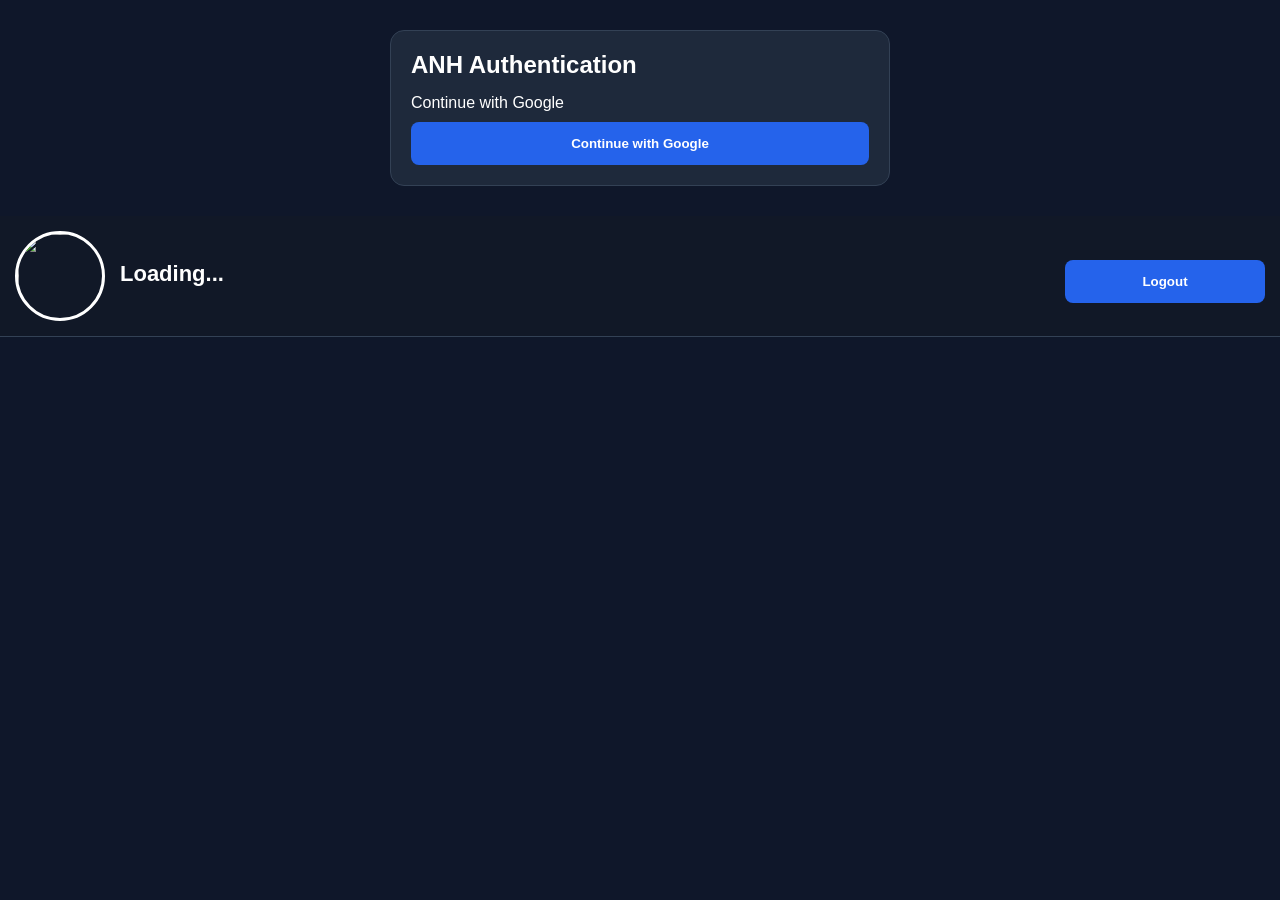
==== index.html @ 6f296a14 "Update" ====
<!DOCTYPE html>
<html lang="en">
<head>

<!-- =========================================
SEO
========================================= -->

<meta charset="UTF-8">

<meta
name="viewport"
content="width=device-width, initial-scale=1.0">

<title>
Akshat Network Hub Dashboard
</title>

<meta
name="description"
content="Akshat Network Hub Dashboard - User Visit History, Diagnostics and Feedback System">

<meta
name="keywords"
content="Akshat Network Hub Dashboard, Firebase Dashboard, Visit History, Diagnostics">

<meta
name="author"
content="Akshat Prasad">

<meta
name="robots"
content="index, follow">

<meta
property="og:title"
content="Akshat Network Hub Dashboard">

<meta
property="og:description"
content="Akshat Network Hub Dashboard - User Visit History, Diagnostics and Feedback System">

<meta property="og:image" content="https://akshat-881236.github.io/TrackerJS/Assets/AKNH/icon-192.png">

<meta property="og:url" content="https://anh-dashboard-881238.web.app">

<meta name="twitter:card" content="summary_large_image">
<meta name="twitter:title" content="Akshat Network Hub Dashboard">
<meta name="twitter:description" content="Akshat Network Hub Dashboard - User Visit History, Diagnostics and Feedback System">
<meta name="twitter:image" content="https://akshat-881236.github.io/TrackerJS/Assets/AKNH/icon-192.png">
<meta name="twitter:url" content="https://anh-dashboard-881238.web.app">

<link rel="icon" href="https://akshat-881236.github.io/TrackerJS/Assets/AKNH/icon-192.png" type="image/png">

<link
rel="canonical"
href="https://anh-dashboard-881238.web.app">

<!-- =========================================
STYLE
========================================= -->

<style>

/* =========================================
RESET
========================================= */

*{
    margin:0;
    padding:0;
    box-sizing:border-box;
    font-family:Arial,sans-serif;
}

body{
    background:#0f172a;
    color:white;
    overflow-x:hidden;
}

/* =========================================
HEADER
========================================= */

header{
    background:#111827;
    padding:15px;
    border-bottom:1px solid #334155;
}

.headerContainer{
    display:flex;
    align-items:center;
    justify-content:space-between;
    gap:20px;
    flex-wrap:wrap;
}

.userInfo{
    display:flex;
    align-items:center;
    gap:15px;
}

.userInfo img{
    width:90px;
    height:90px;
    border-radius:50%;
    object-fit:cover;
    border:3px solid white;
}

.userMeta h2{
    font-size:22px;
}

.userMeta p{
    color:#cbd5e1;
    margin-top:4px;
}

/* =========================================
LAYOUT
========================================= */

.mainContainer{
    display:flex;
    min-height:100vh;
}

/* =========================================
SIDEBAR
========================================= */

.sidebar{
    width:260px;
    background:#111827;
    padding:20px;
    border-right:1px solid #334155;
}

.sidebar button{
    width:100%;
    padding:14px;
    margin-bottom:10px;
    border:none;
    border-radius:10px;
    background:#1e293b;
    color:white;
    cursor:pointer;
    text-align:left;
    font-weight:bold;
}

.sidebar button:hover{
    background:#2563eb;
}

/* =========================================
CONTENT
========================================= */

.content{
    flex:1;
    padding:20px;
}

.card{
    background:#1e293b;
    border:1px solid #334155;
    border-radius:14px;
    padding:20px;
    margin-bottom:20px;
}

.card h2{
    margin-bottom:15px;
}

/* =========================================
TABLE
========================================= */

table{
    width:100%;
    border-collapse:collapse;
}

table th,
table td{
    border:1px solid #475569;
    padding:12px;
    text-align:left;
}

table th{
    background:#111827;
}

/* =========================================
FORM
========================================= */

input,
textarea,
select,
button{
    width:100%;
    padding:14px;
    border:none;
    border-radius:8px;
    margin-top:10px;
}

input,
textarea,
select{
    background:#0f172a;
    color:white;
    border:1px solid #475569;
}

button{
    background:#2563eb;
    color:white;
    cursor:pointer;
    font-weight:bold;
}

button:hover{
    opacity:0.9;
}

/* =========================================
SPA
========================================= */

.tabSection{
    display:none;
}

.activeTab{
    display:block;
}

/* =========================================
STATUS
========================================= */

.success{
    color:#22c55e;
    margin-top:10px;
}

.error{
    color:#ef4444;
    margin-top:10px;
}

/* =========================================
RESPONSIVE
========================================= */

@media(max-width:992px){

    .mainContainer{
        flex-direction:column;
    }

    .sidebar{
        width:100%;
        display:flex;
        overflow-x:auto;
        gap:10px;
    }

    .sidebar button{
        min-width:180px;
    }

    table{
        display:block;
        overflow-x:auto;
    }

}

@media(max-width:600px){

    .headerContainer{
        flex-direction:column;
        align-items:flex-start;
    }

    .userInfo{
        flex-direction:column;
        align-items:flex-start;
    }

    .userInfo img{
        width:70px;
        height:70px;
    }

    .content{
        padding:12px;
    }

}

.hidden{
    display:none;
}

#profilePreview{
    display:block;
}

/* =========================================
FIX SPA TAB BUG
ADD THIS INSIDE <style>
========================================= */

.tabSection{
    display:none;
}

.tabSection.activeTab{
    display:block;
}

/* =========================================
OPTIONAL BETTER ACTIVE BUTTON UI
ADD INSIDE <style>
========================================= */

.sidebar button.activeSidebarBtn{

    background:#2563eb;

    border:1px solid #60a5fa;

}

</style>
<script src="https://akshat-881236.github.io/TrackerJS/MITLicense-Term-of-Use--Privacy.min.js" defer></script>
<script src="https://akshat-881236.github.io/TrackerJS/akshatnetworkhub.min.js" defer></script>
<script src="https://akshat-881236.github.io/TrackerJS/akshat-add-nav.js" defer></script>
<script src="https://akshat-881236.github.io/TrackerJS/redirect.js" defer></script>
</head>

<body>

<!-- =========================================
AUTH SECTION
ADD THIS BELOW <body>
========================================= -->

<section
id="authSection"
class="card"
style="
max-width:500px;
margin:30px auto;">

    <h2>
        ANH Authentication
    </h2>

    <p>
        Continue with Google
    </p>

    <button
    id="googleLoginBtn">

        Continue with Google

    </button>

</section>

<!-- =========================================
PROFILE SECTION
ADD THIS BELOW authSection
========================================= -->

<section
id="profileSection"
class="card hidden"
style="
max-width:700px;
margin:30px auto;">

    <h2>
        Complete Your Profile
    </h2>

    <!-- FULL NAME -->

    <input
    type="text"
    id="fullName"
    placeholder="Full Name">

    <!-- EMAIL -->

    <input
    type="email"
    id="email"
    placeholder="Email"
    readonly>

    <!-- DOB -->

    <input
    type="date"
    id="dob">

    <!-- PROFILE PHOTO URL -->

    <input
    type="url"
    id="profileURL"
    placeholder="Profile Photo URL">

    <!-- IMAGE PREVIEW -->

    <img

    id="profilePreview"

    src="https://via.placeholder.com/120"

    style="
    width:120px;
    height:120px;
    border-radius:50%;
    object-fit:cover;
    margin-top:15px;
    border:3px solid white;">

    <!-- WHATSAPP -->

    <input
    type="tel"
    id="whatsapp"
    placeholder="Whatsapp Number">

    <!-- SAVE -->

    <button
    id="saveProfileBtn">

        Save Profile

    </button>

    <!-- STATUS -->

    <p id="profileStatus"></p>

</section>

<!-- =========================================
HEADER
========================================= -->

<header>

<div class="headerContainer">

    <div class="userInfo">

        <img
        id="userPhoto"
        src="https://via.placeholder.com/90">

        <div class="userMeta">

            <h2 id="userName">
                Loading...
            </h2>

            <p id="userEmail"></p>

            <p id="userID"></p>

        </div>

    </div>

    <button
    id="logoutBtn"
    style="max-width:200px;">

        Logout

    </button>

</div>

</header>

<!-- =========================================
MAIN
========================================= -->

<div class="mainContainer hidden">

<!-- =========================================
SIDEBAR
========================================= -->

<div class="sidebar">

    <button onclick="openTab(event,'dashboardTab')">
        Dashboard
    </button>

    <button onclick="openTab(event,'profileTab')">
        Profile
    </button>

    <button onclick="openTab(event,'visitTab')">
        Visit History
    </button>

    <button onclick="openTab(event,'feedbackTab')">
        Feedback
    </button>

    <button id="adminBtn" style="display:none;" onclick="visitAdmin()">
        Admin
    </button>

</div>

<!-- =========================================
CONTENT
========================================= -->

<div class="content">

<!-- =========================================
DASHBOARD
========================================= -->

<section
id="dashboardTab"
class="tabSection activeTab">

<div class="card">

    <h2>
        Analytics Overview
    </h2>

    <p>
        Welcome to ANH Dashboard
    </p>

</div>

</section>

<!-- =========================================
PROFILE
========================================= -->

<section
id="profileTab"
class="tabSection">

<div class="card">

    <h2>
        Profile Information
    </h2>

    <p id="profileDetails"></p>

</div>

</section>

<!-- =========================================
VISIT HISTORY
========================================= -->

<section
id="visitTab"
class="tabSection">

<div class="card">

    <h2>
        Visit History
    </h2>

    <table>

        <thead>

            <tr>

                <th>Log_ID</th>
                <th>Title</th>
                <th>Device</th>
                <th>Previous</th>
                <th>Next</th>
                <th>Diagnostic</th>

            </tr>

        </thead>

        <tbody
        id="visitTable">

        </tbody>

    </table>

</div>

</section>

<!-- =========================================
FEEDBACK
========================================= -->

<section
id="feedbackTab"
class="tabSection">

<div class="card">

    <h2>
        Smart Feedback System
    </h2>

    <select id="visitedPagesSelect">

        <option value="">
            Select Visited Page
        </option>

    </select>

    <input
    type="text"
    id="feedbackTitle"
    placeholder="Page Title"
    readonly>

    <textarea
    id="feedbackDescription"
    placeholder="Description"
    readonly></textarea>

    <textarea
    id="feedbackMessage"
    placeholder="Write Feedback"></textarea>

    <button
    id="submitFeedbackBtn">

        Submit Feedback

    </button>

    <p id="feedbackStatus"></p>

</div>

</section>

</div>

</div>

<!-- =========================================
FIREBASE
========================================= -->

<script type="module">

/* =========================================
IMPORTS
========================================= */

import { initializeApp }

from "https://www.gstatic.com/firebasejs/12.13.0/firebase-app.js";

import {

    getAuth,
    GoogleAuthProvider,
    signInWithPopup,
    onAuthStateChanged,
    signOut
}

from "https://www.gstatic.com/firebasejs/12.13.0/firebase-auth.js";

import {

    getFirestore,
    collection,
    query,
    where,
    getDocs,
    orderBy,
    addDoc,
    doc,
    getDoc,
    setDoc,
    limit

}

from "https://www.gstatic.com/firebasejs/12.13.0/firebase-firestore.js";

/* =========================================
CONFIG
========================================= */

const firebaseConfig = {

    apiKey:
    "AIzaSyAdlZ6GuhAcHSTZHVZJjoPx1V1zKg5tV3I",

    authDomain:
    "anh-dashboard-881238.firebaseapp.com",

    projectId:
    "anh-dashboard-881238",

    storageBucket:
    "anh-dashboard-881238.firebasestorage.app",

    messagingSenderId:
    "384383636180",

    appId:
    "1:384383636180:web:326d7dcb3d4fafd3b5e141"

};

/* =========================================
INIT
========================================= */

const app =
initializeApp(firebaseConfig);

const auth =
getAuth(app);

const provider =
new GoogleAuthProvider();

const db =
getFirestore(app);

/* =========================================
DOM
========================================= */

const authSection =
document.getElementById(
    "authSection"
);

const profileSection =
document.getElementById(
    "profileSection"
);

const dashboardSection =
document.querySelector(
    ".mainContainer"
);

let selectedVisitLog = null;

/* =========================================
GOOGLE LOGIN
========================================= */

document
.getElementById(
    "googleLoginBtn"
)
.addEventListener(
    "click",
    async()=>{

        try{

            await signInWithPopup(
                auth,
                provider
            );

        }
        catch(error){

            alert(
                error.message
            );

        }

    }
);

/* =========================================
PROFILE IMAGE PREVIEW
========================================= */

document
.getElementById(
    "profileURL"
)
.addEventListener(
    "input",
    (e)=>{

        document
        .getElementById(
            "profilePreview"
        )
        .src =
        e.target.value;

    }
);

/* =========================================
AUTH STATE
========================================= */

onAuthStateChanged(auth, async(user)=>{

    /* =====================================
       USER NOT LOGGED IN
    ===================================== */

    if(!user){

        authSection.classList.remove(
            "hidden"
        );

        profileSection.classList.add(
            "hidden"
        );

        dashboardSection.classList.add(
            "hidden"
        );

        return;

    }

    /* =====================================
       ADMIN BUTTON
    ===================================== */

    if(

        user.email ===

        "its.akshatnetworkhub23@gmail.com"

    ){

        document
        .getElementById(
            "adminBtn"
        )
        .style.display =
        "block";

    }

    /* =====================================
       CHECK USER PROFILE
    ===================================== */

    const userRef =
    doc(db,"users",user.uid);

    const userSnap =
    await getDoc(userRef);

    /* =====================================
       NEW USER
    ===================================== */

    if(!userSnap.exists()){

        authSection.classList.add(
            "hidden"
        );

        profileSection.classList.remove(
            "hidden"
        );

        dashboardSection.classList.add(
            "hidden"
        );

        /* =================================
           AUTO FILL
        ================================= */

        document
        .getElementById(
            "fullName"
        )
        .value =

        user.displayName || "";

        document
        .getElementById(
            "email"
        )
        .value =

        user.email || "";

        return;

    }

    /* =====================================
       EXISTING USER
    ===================================== */

    const data =
    userSnap.data();

    authSection.classList.add(
        "hidden"
    );

    profileSection.classList.add(
        "hidden"
    );

    dashboardSection.classList.remove(
        "hidden"
    );

    /* =====================================
       HEADER
    ===================================== */

    document
    .getElementById(
        "userPhoto"
    )
    .src =

    data.profile_photo ||

    user.photoURL ||

    "https://via.placeholder.com/90";

    document
    .getElementById(
        "userName"
    )
    .innerHTML =

    data.full_name ||

    user.displayName ||

    "Unknown User";

    document
    .getElementById(
        "userEmail"
    )
    .innerHTML =

    data.email ||

    user.email;

    document
    .getElementById(
        "userID"
    )
    .innerHTML =

    "User ID : " +

    (data.user_id || "-");

    /* =====================================
       PROFILE DETAILS
    ===================================== */

    document
    .getElementById(
        "profileDetails"
    )
    .innerHTML = `

        <b>Full Name :</b>

        ${data.full_name || "-"}

        <br><br>

        <b>Email :</b>

        ${data.email || "-"}

        <br><br>

        <b>DOB :</b>

        ${data.dob || "-"}

        <br><br>

        <b>Whatsapp :</b>

        ${data.whatsapp || "-"}

    `;

    /* =====================================
       LOAD FEATURES
    ===================================== */

    loadVisitHistory();

    loadVisitedPages();

});

/* =========================================
SAVE PROFILE
========================================= */

document
.getElementById(
    "saveProfileBtn"
)
.addEventListener(
    "click",
    async()=>{

        const user =
        auth.currentUser;

        if(!user){

            alert(
                "Authentication Required"
            );

            return;

        }

        const fullName =

        document
        .getElementById(
            "fullName"
        )
        .value
        .trim();

        const email =

        document
        .getElementById(
            "email"
        )
        .value
        .trim();

        const dob =

        document
        .getElementById(
            "dob"
        )
        .value;

        const profileURL =

        document
        .getElementById(
            "profileURL"
        )
        .value
        .trim();

        const whatsapp =

        document
        .getElementById(
            "whatsapp"
        )
        .value
        .trim();

        const profileStatus =

        document
        .getElementById(
            "profileStatus"
        );

        /* =================================
           VALIDATION
        ================================= */

        if(

            !fullName ||

            !email ||

            !dob ||

            !profileURL ||

            !whatsapp

        ){

            profileStatus.innerHTML =

            "All Fields Required";

            profileStatus.className =
            "error";

            return;

        }

        /* =================================
           WHATSAPP VALIDATION
        ================================= */

        const repeatedDigits =

        /^(\d)\1+$/;

        if(

            repeatedDigits.test(
                whatsapp
            )

        ){

            profileStatus.innerHTML =

            "Invalid Whatsapp Number";

            profileStatus.className =
            "error";

            return;

        }

        if(

            whatsapp.length < 10 ||

            whatsapp.length > 13

        ){

            profileStatus.innerHTML =

            "Invalid Whatsapp Length";

            profileStatus.className =
            "error";

            return;

        }

        /* =================================
           IMAGE VALIDATION
        ================================= */

        try{

            const imageCheck =

            await fetch(profileURL);

            if(!imageCheck.ok){

                throw new Error();

            }

        }
        catch{

            profileStatus.innerHTML =

            "Invalid Profile Image URL";

            profileStatus.className =
            "error";

            return;

        }

        /* =================================
           USER ID
        ================================= */

        const generatedUserID =

        Math.floor(

            1000000 +
            Math.random() * 9000000

        );

        /* =================================
           SAVE USER
        ================================= */

        await setDoc(

            doc(
                db,
                "users",
                user.uid
            ),

            {

                user_id:
                generatedUserID,

                uid:
                user.uid,

                full_name:
                fullName,

                email:
                email,

                dob:
                dob,

                profile_photo:
                profileURL,

                whatsapp:
                whatsapp,

                created_at:
                new Date()
                .toISOString()

            }

        );

        profileStatus.innerHTML =

        "Profile Saved Successfully";

        profileStatus.className =
        "success";

        setTimeout(()=>{

            window.location.reload();

        },1200);

    }
);

/* =========================================
OPTIONAL SIDEBAR ACTIVE BUTTON
REPLACE openTab() WITH THIS VERSION
========================================= */

window.openTab = function(event, tabId){

    /* =====================================
       HIDE ALL TABS
    ===================================== */

    document
    .querySelectorAll(".tabSection")
    .forEach(section=>{

        section.classList.remove(
            "activeTab"
        );

    });

    /* =====================================
       REMOVE ACTIVE BUTTON
    ===================================== */

    document
    .querySelectorAll(".sidebar button")
    .forEach(button=>{

        button.classList.remove(
            "activeSidebarBtn"
        );

    });

    /* =====================================
       SHOW TARGET TAB
    ===================================== */

    const targetTab =
    document.getElementById(tabId);

    if(targetTab){

        targetTab.classList.add(
            "activeTab"
        );

    }

    /* =====================================
       ACTIVE SIDEBAR BUTTON
    ===================================== */

    const clickedButton =
    event.target;

    if(clickedButton){

        clickedButton.classList.add(
            "activeSidebarBtn"
        );

    }

}

/* =========================================
VISIT HISTORY
========================================= */

async function loadVisitHistory(){

    const user =
    auth.currentUser;

    if(!user) return;

    const table =
    document.getElementById(
        "visitTable"
    );

    if(!table) return;

    table.innerHTML = "";

    try{

        /* =====================================
           SIMPLE QUERY
        ===================================== */

        const q = query(

            collection(db,"visit_logs"),

            where(
                "uid",
                "==",
                user.uid
            )

        );

        const snapshot =
        await getDocs(q);

        /* =====================================
           LOCAL ARRAY
        ===================================== */

        const logs = [];

        snapshot.forEach(docSnap=>{

            logs.push({

                id:
                docSnap.id,

                ...docSnap.data()

            });

        });

        /* =====================================
           LOCAL SORT
        ===================================== */

        logs.sort((a,b)=>{

            return new Date(
                b.timestamp
            ) -

            new Date(
                a.timestamp
            );

        });

        /* =====================================
           EMPTY CHECK
        ===================================== */

        if(logs.length === 0){

            table.innerHTML = `

                <tr>

                    <td colspan="6">

                        No Visit History Found

                    </td>

                </tr>

            `;

            return;

        }

        /* =====================================
           RENDER
        ===================================== */

        logs.forEach(data=>{

            const current =
            data.current || {};

            const previous =
            data.previous || {};

            const next =
            data.next || {};

            table.innerHTML += `

                <tr>

                    <td>

                        ${current.log_id || "-"}

                    </td>

                    <td>

                        ${current.title || "-"}

                    </td>

                    <td>

                        ${data.diagnostics?.device || "-"}

                    </td>

                    <td>

                        <a
                        href="${previous.url || '#'}"
                        target="_blank">

                            ${previous.title || "Previous"}

                        </a>

                    </td>

                    <td>

                        <a
                        href="${next.url || '#'}"
                        target="_blank">

                            ${next.title || "Next"}

                        </a>

                    </td>

                    <td>

                        <button
                        onclick="openDiagnostic('${data.id}')">

                            Diagnostic

                        </button>

                    </td>

                </tr>

            `;

        });

        console.log(
            "Visit History Loaded"
        );

    }
    catch(error){

        console.error(
            "Visit History Error",
            error
        );

    }

}

/* =========================================================
REPLACE COMPLETE loadVisitedPages()
========================================================= */

async function loadVisitedPages(){

    const user =
    auth.currentUser;

    if(!user) return;

    const select =
    document.getElementById(
        "visitedPagesSelect"
    );

    if(!select) return;

    select.innerHTML = `

        <option value="">
            Select Visited Page
        </option>

    `;

    try{

        /* =====================================
           SIMPLE QUERY
        ===================================== */

        const q = query(

            collection(db,"visit_logs"),

            where(
                "uid",
                "==",
                user.uid
            )

        );

        const snapshot =
        await getDocs(q);

        const logs = [];

        snapshot.forEach(docSnap=>{

            logs.push({

                id:
                docSnap.id,

                ...docSnap.data()

            });

        });

        /* =====================================
           LOCAL SORT
        ===================================== */

        logs.sort((a,b)=>{

            return new Date(
                b.timestamp
            ) -

            new Date(
                a.timestamp
            );

        });

        /* =====================================
           EMPTY CHECK
        ===================================== */

        if(logs.length === 0){

            console.log(
                "No Logs Found"
            );

            return;

        }

        /* =====================================
           RENDER OPTIONS
        ===================================== */

        logs.forEach(data=>{

            const current =
            data.current || {};

            if(

                !current.title ||

                !current.log_id

            ){

                return;

            }

            const option =
            document.createElement(
                "option"
            );

            option.value =
            data.id;

            option.textContent =

            current.title +

            " | " +

            current.log_id;

            option.dataset.url =
            current.url || "";

            option.dataset.title =
            current.title || "";

            option.dataset.description =
            current.description || "";

            select.appendChild(
                option
            );

        });

        console.log(
            "Feedback Pool Generated"
        );

    }
    catch(error){

        console.error(
            "Visited Pages Error",
            error
        );

    }

}

/* =========================================
FEEDBACK AUTO FILL
========================================= */

document
.getElementById(
    "visitedPagesSelect"
)
.addEventListener(
    "change",
    (event)=>{

        const option =

        event.target.selectedOptions[0];

        if(!option) return;

        selectedVisitLog =
        option.value;

        document
        .getElementById(
            "feedbackTitle"
        )
        .value =

        option.dataset.title || "";

        document
        .getElementById(
            "feedbackDescription"
        )
        .value =

        option.dataset.description || "";

    }
);

/* =========================================
SUBMIT FEEDBACK
========================================= */

document
.getElementById(
    "submitFeedbackBtn"
)
.addEventListener(
    "click",
    async()=>{

        const user =
        auth.currentUser;

        if(!user){

            alert(
                "Login Required"
            );

            return;

        }

        if(!selectedVisitLog){

            alert(
                "Select Visited Page"
            );

            return;

        }

        const feedbackMessage =

        document
        .getElementById(
            "feedbackMessage"
        )
        .value
        .trim();

        if(!feedbackMessage){

            alert(
                "Feedback Required"
            );

            return;

        }

        const selectedOption =

        document
        .getElementById(
            "visitedPagesSelect"
        )
        .selectedOptions[0];

        const feedbackID =

        "FB_" +

        Math.floor(

            100000 +
            Math.random() * 900000

        );

        await addDoc(

            collection(
                db,
                "feedbacks"
            ),

            {

                feedback_id:
                feedbackID,

                uid:
                user.uid,

                email:
                user.email,

                log_id:
                selectedVisitLog,

                url:
                selectedOption
                .dataset
                .url,

                title:
                selectedOption
                .dataset
                .title,

                description:
                selectedOption
                .dataset
                .description,

                feedback:
                feedbackMessage,

                timestamp:
                new Date()
                .toISOString()

            }

        );

        document
        .getElementById(
            "feedbackStatus"
        )
        .innerHTML =

        "Feedback Submitted Successfully";

        document
        .getElementById(
            "feedbackStatus"
        )
        .className =
        "success";

        document
        .getElementById(
            "feedbackMessage"
        )
        .value = "";

    }
);

/* =========================================
DIAGNOSTIC
========================================= */

/* =========================================================
DYNAMIC DIAGNOSTIC CARD ENGINE
========================================================= */

window.openDiagnostic = async function(logID){

    try{

        /* =================================================
           REMOVE OLD CARD
        ================================================= */

        const oldModal =

        document.getElementById(
            "diagnosticOverlay"
        );

        if(oldModal){

            oldModal.remove();

        }

        /* =================================================
           FIRESTORE FETCH
        ================================================= */

        const diagnosticRef =

        doc(
            db,
            "visit_logs",
            logID
        );

        const diagnosticSnap =

        await getDoc(
            diagnosticRef
        );

        if(!diagnosticSnap.exists()){

            alert(
                "Diagnostic Not Found"
            );

            return;

        }

        const data =
        diagnosticSnap.data();

        const current =
        data.current || {};

        const previous =
        data.previous || {};

        const next =
        data.next || {};

        const diagnostics =
        data.diagnostics || {};

        /* =================================================
           OVERLAY
        ================================================= */

        const overlay =
        document.createElement("div");

        overlay.id =
        "diagnosticOverlay";

        overlay.style = `

            position:fixed;
            inset:0;
            background:rgba(0,0,0,0.75);
            backdrop-filter:blur(4px);
            z-index:999999;
            display:flex;
            align-items:center;
            justify-content:center;
            padding:20px;

        `;

        /* =================================================
           CARD
        ================================================= */

        const card =
        document.createElement("div");

        card.id =
        "diagnosticCard";

        card.style = `

            width:100%;
            max-width:950px;
            max-height:92vh;
            overflow:auto;
            background:#111827;
            border:1px solid #334155;
            border-radius:20px;
            padding:25px;
            color:white;
            position:relative;
            box-shadow:
            0 0 40px rgba(0,0,0,0.5);

        `;

        /* =================================================
           CLOSE ICON
        ================================================= */

        const closeIcon =
        document.createElement("div");

        closeIcon.innerHTML = "✕";

        closeIcon.style = `

            position:absolute;
            top:18px;
            right:22px;
            font-size:26px;
            cursor:pointer;
            color:#cbd5e1;

        `;

        closeIcon.onclick = ()=>{

            overlay.remove();

        };

        /* =================================================
           REPORT HTML
        ================================================= */

        card.innerHTML += `

            <h1
            style="
            margin-bottom:25px;
            color:#60a5fa;">

                Diagnostic Report

            </h1>

            <div
            style="
            display:grid;
            gap:18px;">

                <!-- CURRENT -->

                <div
                style="
                background:#1e293b;
                padding:18px;
                border-radius:12px;">

                    <h2>
                        Current Page
                    </h2>

                    <p>
                        <b>Log ID:</b>

                        ${current.log_id || "-"}
                    </p>

                    <p>
                        <b>Title:</b>

                        ${current.title || "-"}
                    </p>

                    <p>
                        <b>URL:</b>

                        <a
                        href="${current.url || '#'}"
                        target="_blank"
                        style="color:#60a5fa;">

                            ${current.url || "-"}

                        </a>

                    </p>

                    <p>
                        <b>Description:</b>

                        ${current.description || "-"}
                    </p>

                </div>

                <!-- PREVIOUS -->

                <div
                style="
                background:#1e293b;
                padding:18px;
                border-radius:12px;">

                    <h2>
                        Previous Page
                    </h2>

                    <p>
                        <b>Log ID:</b>

                        ${previous.log_id || "-"}
                    </p>

                    <p>
                        <b>Title:</b>

                        ${previous.title || "-"}
                    </p>

                    <p>
                        <b>URL:</b>

                        <a
                        href="${previous.url || '#'}"
                        target="_blank"
                        style="color:#60a5fa;">

                            ${previous.url || "-"}

                        </a>

                    </p>

                </div>

                <!-- NEXT -->

                <div
                style="
                background:#1e293b;
                padding:18px;
                border-radius:12px;">

                    <h2>
                        Next Page
                    </h2>

                    <p>
                        <b>Log ID:</b>

                        ${next.log_id || "-"}
                    </p>

                    <p>
                        <b>Title:</b>

                        ${next.title || "-"}
                    </p>

                    <p>
                        <b>URL:</b>

                        <a
                        href="${next.url || '#'}"
                        target="_blank"
                        style="color:#60a5fa;">

                            ${next.url || "-"}

                        </a>

                    </p>

                </div>

                <!-- DEVICE -->

                <div
                style="
                background:#1e293b;
                padding:18px;
                border-radius:12px;">

                    <h2>
                        Device & Browser
                    </h2>

                    <p>
                        <b>Device:</b>

                        ${diagnostics.device || "-"}
                    </p>

                    <p>
                        <b>Platform:</b>

                        ${diagnostics.platform || "-"}
                    </p>

                    <p>
                        <b>Viewport:</b>

                        ${diagnostics.viewport || "-"}
                    </p>

                    <p>
                        <b>Language:</b>

                        ${diagnostics.language || "-"}
                    </p>

                    <p>
                        <b>User Agent:</b>

                        ${diagnostics.user_agent || "-"}
                    </p>

                </div>

                <!-- NETWORK -->

                <div
                style="
                background:#1e293b;
                padding:18px;
                border-radius:12px;">

                    <h2>
                        Network & Performance
                    </h2>

                    <p>
                        <b>Online:</b>

                        ${diagnostics.online}
                    </p>

                    <p>
                        <b>Load Time:</b>

                        ${diagnostics.load_time || "-"}
                    </p>

                    <p>
                        <b>Referrer:</b>

                        ${diagnostics.referrer || "-"}
                    </p>

                </div>

                <!-- WARNINGS -->

                <div
                style="
                background:#1e293b;
                padding:18px;
                border-radius:12px;">

                    <h2>
                        Console Warnings
                    </h2>

                    <pre
                    style="
                    white-space:pre-wrap;
                    color:#fca5a5;">

${JSON.stringify(
diagnostics.warnings || [],
null,
2
)}

                    </pre>

                </div>

            </div>

            <!-- BUTTONS -->

            <div
            style="
            display:flex;
            gap:15px;
            flex-wrap:wrap;
            margin-top:30px;">

                <button
                id="downloadPDFBtn"
                style="
                flex:1;
                background:#2563eb;
                color:white;
                border:none;
                padding:14px;
                border-radius:10px;
                cursor:pointer;">

                    Download PDF

                </button>

                <button
                id="saveImageBtn"
                style="
                flex:1;
                background:#0f766e;
                color:white;
                border:none;
                padding:14px;
                border-radius:10px;
                cursor:pointer;">

                    Save as Image

                </button>

                <button
                id="closeDiagnosticBtn"
                style="
                flex:1;
                background:#dc2626;
                color:white;
                border:none;
                padding:14px;
                border-radius:10px;
                cursor:pointer;">

                    Close

                </button>

            </div>

        `;

        card.appendChild(
            closeIcon
        );

        overlay.appendChild(
            card
        );

        document.body.appendChild(
            overlay
        );

        /* =================================================
           CLOSE OUTSIDE
        ================================================= */

        overlay.addEventListener(
            "click",
            (event)=>{

                if(

                    event.target ===
                    overlay

                ){

                    overlay.remove();

                }

            }
        );

        /* =================================================
           CLOSE BUTTON
        ================================================= */

        document
        .getElementById(
            "closeDiagnosticBtn"
        )
        .addEventListener(
            "click",
            ()=>{

                overlay.remove();

            }
        );

/* =========================================================
SAVE AS IMAGE
========================================================= */

document
.getElementById(
    "saveImageBtn"
)
.addEventListener(
    "click",
    async()=>{

        /* =====================================
           REMOVE HEIGHT LIMIT
        ===================================== */

        const originalMaxHeight =
        card.style.maxHeight;

        const originalOverflow =
        card.style.overflow;

        card.style.maxHeight =
        "none";

        card.style.overflow =
        "visible";

        /* =====================================
           FULL CANVAS
        ===================================== */

        const canvas =

        await html2canvas(card,{

            scale:2,

            useCORS:true,

            allowTaint:true,

            windowWidth:
            card.scrollWidth,

            windowHeight:
            card.scrollHeight

        });

        /* =====================================
           RESTORE
        ===================================== */

        card.style.maxHeight =
        originalMaxHeight;

        card.style.overflow =
        originalOverflow;

        /* =====================================
           DOWNLOAD
        ===================================== */

        const link =
        document.createElement("a");

        link.download =

        current.log_id +

        "_diagnostic.png";

        link.href =
        canvas.toDataURL(
            "image/png"
        );

        link.click();

    });

/* =========================================================
DOWNLOAD PDF
========================================================= */

document
.getElementById(
    "downloadPDFBtn"
)
.addEventListener(
    "click",
    async()=>{

        /* =====================================
           REMOVE SCROLL LIMIT
        ===================================== */

        const originalMaxHeight =
        card.style.maxHeight;

        const originalOverflow =
        card.style.overflow;

        card.style.maxHeight =
        "none";

        card.style.overflow =
        "visible";

        /* =====================================
           FULL HTML CAPTURE
        ===================================== */

        const canvas =

        await html2canvas(card,{

            scale:2,

            useCORS:true,

            allowTaint:true,

            windowWidth:
            card.scrollWidth,

            windowHeight:
            card.scrollHeight

        });

        /* =====================================
           RESTORE
        ===================================== */

        card.style.maxHeight =
        originalMaxHeight;

        card.style.overflow =
        originalOverflow;

        /* =====================================
           PDF ENGINE
        ===================================== */

        const imageData =

        canvas.toDataURL(
            "image/png"
        );

        const pdf =

        new jspdf.jsPDF(
            "p",
            "mm",
            "a4"
        );

        const pdfWidth =
        190;

        const pdfHeight =

        canvas.height *
        pdfWidth /
        canvas.width;

        /* =====================================
           MULTI PAGE SUPPORT
        ===================================== */

        let heightLeft =
        pdfHeight;

        let position = 0;

        pdf.addImage(

            imageData,

            "PNG",

            10,

            position,

            pdfWidth,

            pdfHeight

        );

        heightLeft -= 277;

        while(heightLeft > 0){

            position =
            heightLeft - pdfHeight;

            pdf.addPage();

            pdf.addImage(

                imageData,

                "PNG",

                10,

                position,

                pdfWidth,

                pdfHeight

            );

            heightLeft -= 277;

        }

        /* =====================================
           DOWNLOAD
        ===================================== */

        pdf.save(

            current.log_id +

            "_diagnostic.pdf"

        );

    });
        }
    catch(error){

        console.error(
            "Diagnostic Error",
            error
        );

        alert(
            "Diagnostic Load Failed"
        );

    }

}

/* =========================================
ADMIN
========================================= */

window.visitAdmin =
function(){

    window.location.href =

    "https://anh-dashboard-881238.web.app/admin.html";

}

/* =========================================
SOFT LOGOUT
========================================= */

document
.getElementById(
"logoutBtn"
)
.addEventListener(
"click",
async()=>{

    await signOut(auth);

    window.location.href =
    "https://akshat-881236.github.io/AkshatNetworkHub/";

});
</script>
<script src="https://cdnjs.cloudflare.com/ajax/libs/html2canvas/1.4.1/html2canvas.min.js"></script>

<!-- jsPDF -->

<script src="https://cdnjs.cloudflare.com/ajax/libs/jspdf/2.5.1/jspdf.umd.min.js"></script>
</body>
</html>
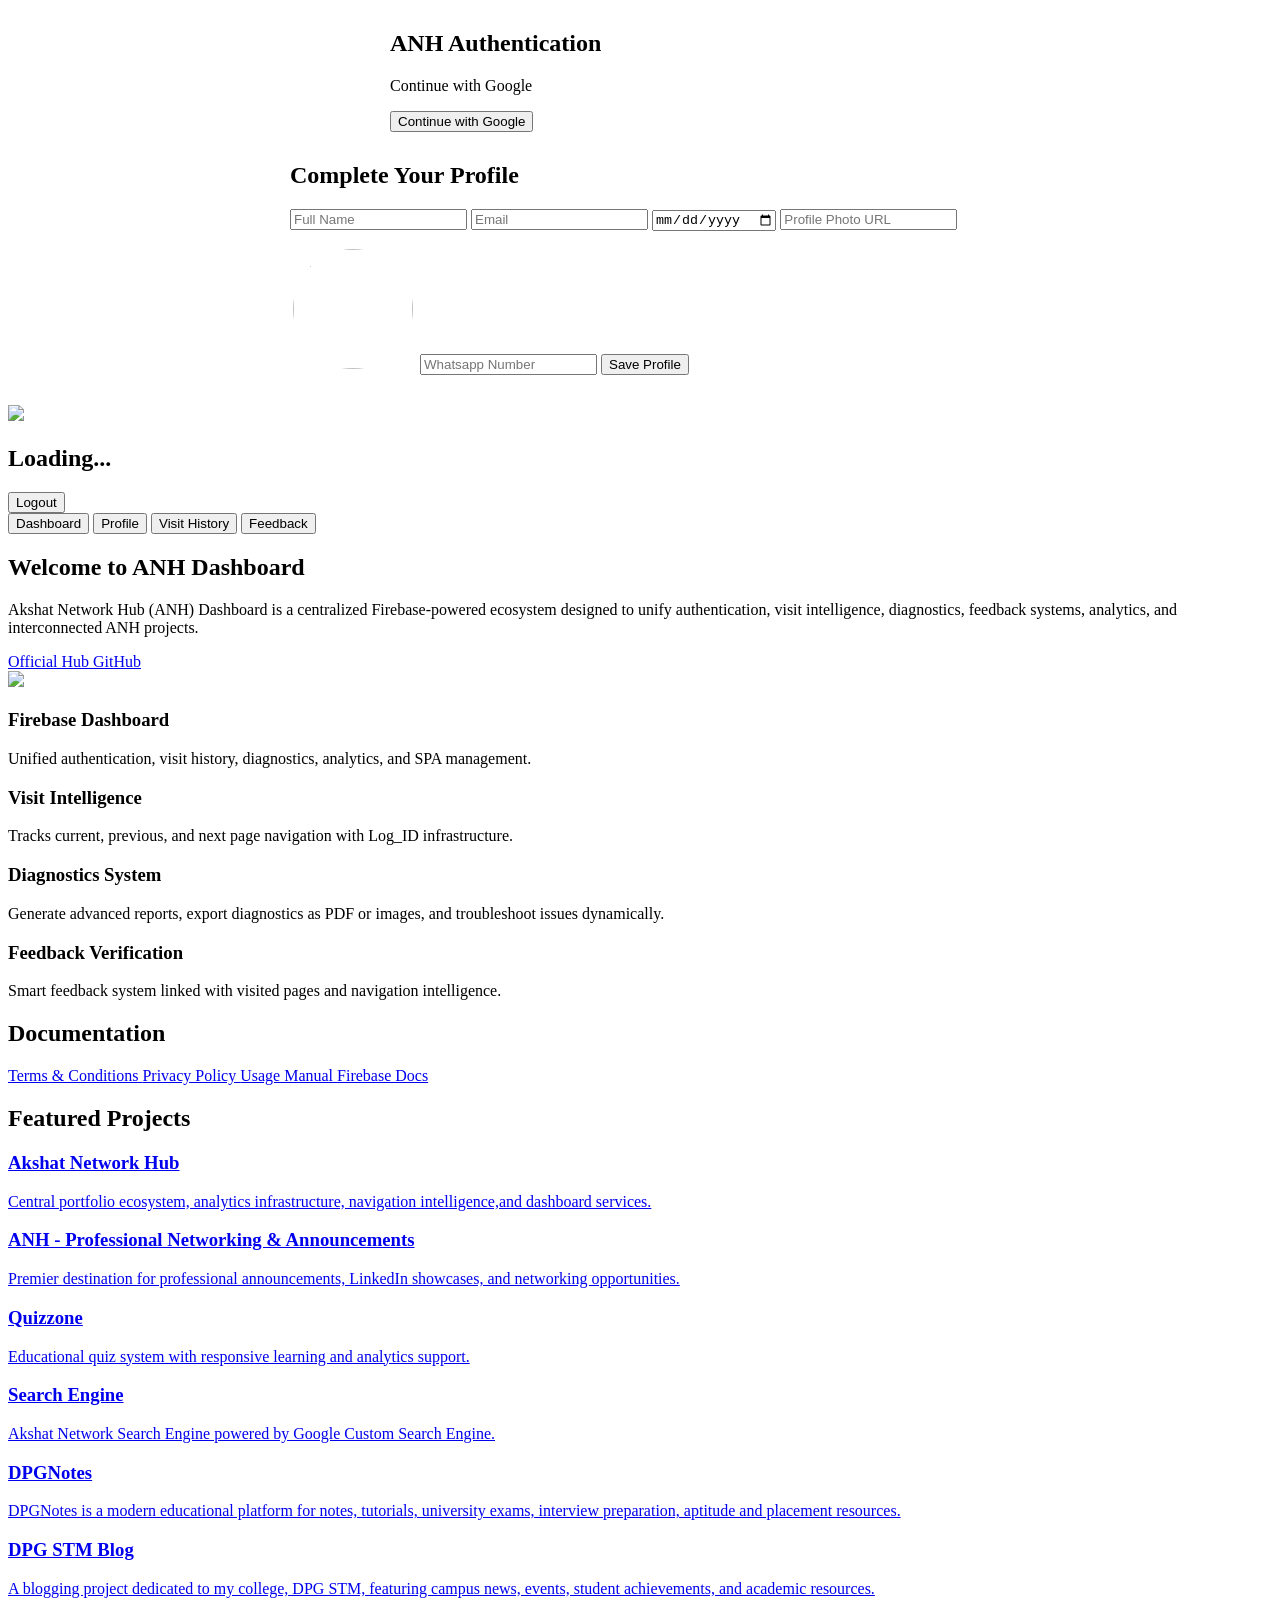
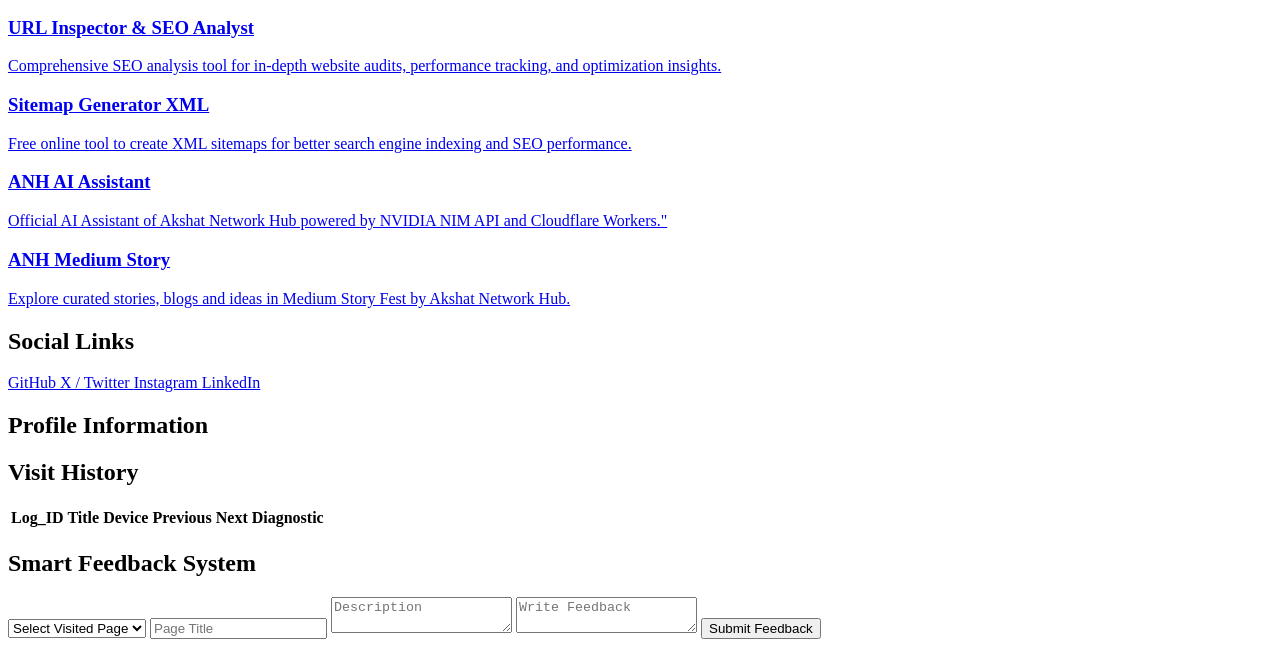
==== commit 4a2b4208: "Update" ====
--- a/index.html
+++ b/index.html
@@ -1,4 +1,3 @@
-
 <!DOCTYPE html>
 <html lang="en">
 <head>
@@ -52,6 +51,7 @@
 <meta name="twitter:url" content="https://anh-dashboard-881238.web.app">
 
 <link rel="icon" href="https://akshat-881236.github.io/TrackerJS/Assets/AKNH/icon-192.png" type="image/png">
+<link rel="apple-touch-icon" href="https://akshat-881236.github.io/TrackerJS/Assets/AKNH/icon-192.png">
 
 <link
 rel="canonical"
@@ -60,297 +60,13 @@
 <!-- =========================================
 STYLE
 ========================================= -->
-
-<style>
-
-/* =========================================
-RESET
-========================================= */
-
-*{
-    margin:0;
-    padding:0;
-    box-sizing:border-box;
-    font-family:Arial,sans-serif;
-}
-
-body{
-    background:#0f172a;
-    color:white;
-    overflow-x:hidden;
-}
-
-/* =========================================
-HEADER
-========================================= */
-
-header{
-    background:#111827;
-    padding:15px;
-    border-bottom:1px solid #334155;
-}
-
-.headerContainer{
-    display:flex;
-    align-items:center;
-    justify-content:space-between;
-    gap:20px;
-    flex-wrap:wrap;
-}
-
-.userInfo{
-    display:flex;
-    align-items:center;
-    gap:15px;
-}
-
-.userInfo img{
-    width:90px;
-    height:90px;
-    border-radius:50%;
-    object-fit:cover;
-    border:3px solid white;
-}
-
-.userMeta h2{
-    font-size:22px;
-}
-
-.userMeta p{
-    color:#cbd5e1;
-    margin-top:4px;
-}
-
-/* =========================================
-LAYOUT
-========================================= */
-
-.mainContainer{
-    display:flex;
-    min-height:100vh;
-}
-
-/* =========================================
-SIDEBAR
-========================================= */
-
-.sidebar{
-    width:260px;
-    background:#111827;
-    padding:20px;
-    border-right:1px solid #334155;
-}
-
-.sidebar button{
-    width:100%;
-    padding:14px;
-    margin-bottom:10px;
-    border:none;
-    border-radius:10px;
-    background:#1e293b;
-    color:white;
-    cursor:pointer;
-    text-align:left;
-    font-weight:bold;
-}
-
-.sidebar button:hover{
-    background:#2563eb;
-}
-
-/* =========================================
-CONTENT
-========================================= */
-
-.content{
-    flex:1;
-    padding:20px;
-}
-
-.card{
-    background:#1e293b;
-    border:1px solid #334155;
-    border-radius:14px;
-    padding:20px;
-    margin-bottom:20px;
-}
-
-.card h2{
-    margin-bottom:15px;
-}
-
-/* =========================================
-TABLE
-========================================= */
-
-table{
-    width:100%;
-    border-collapse:collapse;
-}
-
-table th,
-table td{
-    border:1px solid #475569;
-    padding:12px;
-    text-align:left;
-}
-
-table th{
-    background:#111827;
-}
-
-/* =========================================
-FORM
-========================================= */
-
-input,
-textarea,
-select,
-button{
-    width:100%;
-    padding:14px;
-    border:none;
-    border-radius:8px;
-    margin-top:10px;
-}
-
-input,
-textarea,
-select{
-    background:#0f172a;
-    color:white;
-    border:1px solid #475569;
-}
-
-button{
-    background:#2563eb;
-    color:white;
-    cursor:pointer;
-    font-weight:bold;
-}
-
-button:hover{
-    opacity:0.9;
-}
-
-/* =========================================
-SPA
-========================================= */
-
-.tabSection{
-    display:none;
-}
-
-.activeTab{
-    display:block;
-}
-
-/* =========================================
-STATUS
-========================================= */
-
-.success{
-    color:#22c55e;
-    margin-top:10px;
-}
-
-.error{
-    color:#ef4444;
-    margin-top:10px;
-}
-
-/* =========================================
-RESPONSIVE
-========================================= */
-
-@media(max-width:992px){
-
-    .mainContainer{
-        flex-direction:column;
-    }
-
-    .sidebar{
-        width:100%;
-        display:flex;
-        overflow-x:auto;
-        gap:10px;
-    }
-
-    .sidebar button{
-        min-width:180px;
-    }
-
-    table{
-        display:block;
-        overflow-x:auto;
-    }
-
-}
-
-@media(max-width:600px){
-
-    .headerContainer{
-        flex-direction:column;
-        align-items:flex-start;
-    }
-
-    .userInfo{
-        flex-direction:column;
-        align-items:flex-start;
-    }
-
-    .userInfo img{
-        width:70px;
-        height:70px;
-    }
-
-    .content{
-        padding:12px;
-    }
-
-}
-
-.hidden{
-    display:none;
-}
-
-#profilePreview{
-    display:block;
-}
-
-/* =========================================
-FIX SPA TAB BUG
-ADD THIS INSIDE <style>
-========================================= */
-
-.tabSection{
-    display:none;
-}
-
-.tabSection.activeTab{
-    display:block;
-}
-
-/* =========================================
-OPTIONAL BETTER ACTIVE BUTTON UI
-ADD INSIDE <style>
-========================================= */
-
-.sidebar button.activeSidebarBtn{
-
-    background:#2563eb;
-
-    border:1px solid #60a5fa;
-
-}
-
-</style>
+<link rel="stylesheet" href="https://anh-dashboard-881238.web.app/index.css">
 <script src="https://akshat-881236.github.io/TrackerJS/MITLicense-Term-of-Use--Privacy.min.js" defer></script>
 <script src="https://akshat-881236.github.io/TrackerJS/akshatnetworkhub.min.js" defer></script>
 <script src="https://akshat-881236.github.io/TrackerJS/akshat-add-nav.js" defer></script>
 <script src="https://akshat-881236.github.io/TrackerJS/redirect.js" defer></script>
+<meta name="google-site-verification" content="GcRmUrIPZNUQjc7onJavMmzT2IwIg-9oJ26cr4pNGBI" />
 </head>
-
 <body>
 
 <!-- =========================================
@@ -548,22 +264,363 @@
 DASHBOARD
 ========================================= -->
 
+<!-- =====================================================
+DASHBOARD TAB
+REPLACE OLD dashboardTab SECTION
+===================================================== -->
+
 <section
 id="dashboardTab"
 class="tabSection activeTab">
 
-<div class="card">
-
-    <h2>
-        Analytics Overview
-    </h2>
-
-    <p>
-        Welcome to ANH Dashboard
-    </p>
-
-</div>
-
+    <!-- ============================================= -->
+    <!-- HERO -->
+    <!-- ============================================= -->
+
+    <div class="dashboardHero">
+
+        <div class="heroLeft">
+
+            <h1>
+                Welcome to ANH Dashboard
+            </h1>
+
+            <p>
+
+                Akshat Network Hub (ANH) Dashboard is a
+                centralized Firebase-powered ecosystem
+                designed to unify authentication,
+                visit intelligence, diagnostics,
+                feedback systems, analytics,
+                and interconnected ANH projects.
+
+            </p>
+
+            <div class="heroButtons">
+
+                <a
+                href="https://akshat-881236.github.io/AkshatNetworkHub/"
+                target="_blank">
+
+                    Official Hub
+
+                </a>
+
+                <a
+                href="https://github.com/Akshat-881236"
+                target="_blank">
+
+                    GitHub
+
+                </a>
+
+            </div>
+
+        </div>
+
+        <div class="heroRight">
+
+            <img
+            src="https://akshat-145609.github.io/MyPortfolioSite/Akshat.png">
+
+        </div>
+
+    </div>
+
+    <!-- ============================================= -->
+    <!-- QUICK STATS -->
+    <!-- ============================================= -->
+
+    <div class="dashboardGrid">
+
+        <div class="dashboardCard">
+
+            <h3>
+                Firebase Dashboard
+            </h3>
+
+            <p>
+
+                Unified authentication,
+                visit history, diagnostics,
+                analytics, and SPA management.
+
+            </p>
+
+        </div>
+
+        <div class="dashboardCard">
+
+            <h3>
+                Visit Intelligence
+            </h3>
+
+            <p>
+
+                Tracks current, previous,
+                and next page navigation
+                with Log_ID infrastructure.
+
+            </p>
+
+        </div>
+
+        <div class="dashboardCard">
+
+            <h3>
+                Diagnostics System
+            </h3>
+
+            <p>
+
+                Generate advanced reports,
+                export diagnostics as PDF
+                or images, and troubleshoot
+                issues dynamically.
+
+            </p>
+
+        </div>
+
+        <div class="dashboardCard">
+
+            <h3>
+                Feedback Verification
+            </h3>
+
+            <p>
+
+                Smart feedback system linked
+                with visited pages and
+                navigation intelligence.
+
+            </p>
+
+        </div>
+
+    </div>
+
+    <!-- ============================================= -->
+    <!-- DOCUMENTATION -->
+    <!-- ============================================= -->
+
+    <div class="dashboardSection">
+
+        <h2>
+            Documentation
+        </h2>
+
+        <div class="linkGrid">
+
+            <a
+            href="https://akshat-881236.github.io/TrackerJS/terms.htm"
+            target="_blank"
+            class="quickLink">
+
+                Terms & Conditions
+
+            </a>
+
+            <a
+            href="https://akshat-881236.github.io/TrackerJS/privacy.htm"
+            target="_blank"
+            class="quickLink">
+
+                Privacy Policy
+
+            </a>
+
+            <a
+            href="https://akshat-881236.github.io/TrackerJS/usage-manual.htm"
+            target="_blank"
+            class="quickLink">
+
+                Usage Manual
+
+            </a>
+
+            <a
+            href="https://firebase.google.com/docs"
+            target="_blank"
+            class="quickLink">
+
+                Firebase Docs
+
+            </a>
+
+        </div>
+
+    </div>
+
+    <!-- ============================================= -->
+    <!-- FEATURE PROJECTS -->
+    <!-- ============================================= -->
+
+    <div class="dashboardSection">
+
+        <h2>
+            Featured Projects
+        </h2>
+
+        <div class="projectGrid">
+
+            <a
+            href="https://akshat-881236.github.io/AkshatNetworkHub/" target="_blank" class="projectCard">
+
+                <h3>
+                    Akshat Network Hub
+                </h3>
+
+                <p>
+
+                    Central portfolio ecosystem, analytics infrastructure, navigation intelligence,and dashboard services.
+
+                </p>
+
+            </a>
+
+            <a href="https://akshat-881236.github.io/AkshatNetworkHub/Akshat-881236-main/index.htm" target="_blank" class="projectCard">
+
+                <h3>
+                    ANH - Professional Networking & Announcements
+                </h3>
+
+                <p>
+
+                    Premier destination for professional announcements, LinkedIn showcases, and networking opportunities.
+
+                </p>
+
+            </a>
+
+            <a href="https://akshat-881236.github.io/Quizzone/" target="_blank" class="projectCard">
+
+                <h3>
+                    Quizzone
+                </h3>
+
+                <p>
+
+                    Educational quiz system with responsive learning and analytics support.
+
+                </p>
+
+            </a>
+
+            <a href="https://akshat-881236.github.io/SearchEngine/" target="_blank" class="projectCard">
+
+                <h3>
+                    Search Engine
+                </h3>
+
+                <p>
+
+                    Akshat Network Search Engine powered by Google Custom Search Engine.
+
+                </p>
+
+            </a>
+
+            <a
+            href="https://dpgnotes.web.app/"
+            target="_blank"
+            class="projectCard">
+
+                <h3>
+                    DPGNotes
+                </h3>
+
+                <p>
+
+                    DPGNotes is a modern educational platform for notes, tutorials, university exams, interview preparation, aptitude and placement resources.
+
+                </p>
+
+            </a>
+
+            <a href="https://akshat-881236.github.io/DPGStudent-881238/" target="_blank" class="projectCard">
+
+                <h3>
+                    DPG STM Blog
+                </h3>
+
+                <p>
+
+                    A blogging project dedicated to my college, DPG STM, featuring campus news, events, student achievements, and academic resources.
+
+                </p>
+
+            </a>
+
+            <a href="https://akshat-881236.github.io/URL-Inspector-SEO-Analyst/" target="_blank" class="projectCard">
+
+                <h3>
+                    URL Inspector & SEO Analyst
+                </h3>
+
+                <p>
+
+                    Comprehensive SEO analysis tool for in-depth website audits, performance tracking, and optimization insights.
+
+                </p>
+
+            </a>
+
+            <a href="https://akshat-881236.github.io/SitemapGeneratorXml/" target="_blank" class="projectCard">
+
+                <h3>
+                    Sitemap Generator XML
+                </h3>
+
+                <p>
+
+                    Free online tool to create XML sitemaps for better search engine indexing and SEO performance.
+
+                </p>
+
+            </a>
+
+            <a href="https://akshat-881236.github.io/AkshatNetworkHub/ai/index.htm" target="_blank" class="projectCard">
+
+                <h3>
+                    ANH AI Assistant
+                </h3>
+
+                <p>
+
+                    Official AI Assistant of Akshat Network Hub powered by NVIDIA NIM API and Cloudflare Workers."
+
+                </p>
+
+            </a>
+
+            <a href="https://akshat-881236.github.io/AkshatNetworkHub/MediumStory/index.html" target="_blank" class="projectCard">
+
+                <h3>
+                    ANH Medium Story
+                </h3>
+
+                <p>
+
+                    Explore curated stories, blogs and ideas in Medium Story Fest by Akshat Network Hub.
+
+                </p>
+            </a>
+        </div>
+    </div>
+    <!-- ============================================= -->
+    <!-- SOCIAL LINKS -->
+    <!-- ============================================= -->
+
+    <div class="dashboardSection">
+        <h2> Social Links </h2>
+        <div class="socialGrid">
+            <a href="https://github.com/Akshat-881236" target="_blank"> GitHub </a>
+            <a href="https://x.com/akshatpsd2005" target="_blank"> X / Twitter </a>
+            <a href="https://www.instagram.com/its_akshat_881236/" target="_blank"> Instagram </a>
+            <a href="https://www.linkedin.com/in/akshat-prasad-anh/" target="_blank"> LinkedIn </a>
+        </div>
+    </div>
 </section>
 
 <!-- =========================================
@@ -687,7 +744,6 @@
 ========================================= -->
 
 <script type="module">
-
 /* =========================================
 IMPORTS
 ========================================= */
@@ -2704,9 +2760,8 @@
 });
 </script>
 <script src="https://cdnjs.cloudflare.com/ajax/libs/html2canvas/1.4.1/html2canvas.min.js"></script>
-
 <!-- jsPDF -->
-
 <script src="https://cdnjs.cloudflare.com/ajax/libs/jspdf/2.5.1/jspdf.umd.min.js"></script>
+<script src="https://anh-dashboard-881238.web.app/loader.js"></script>
 </body>
 </html>
